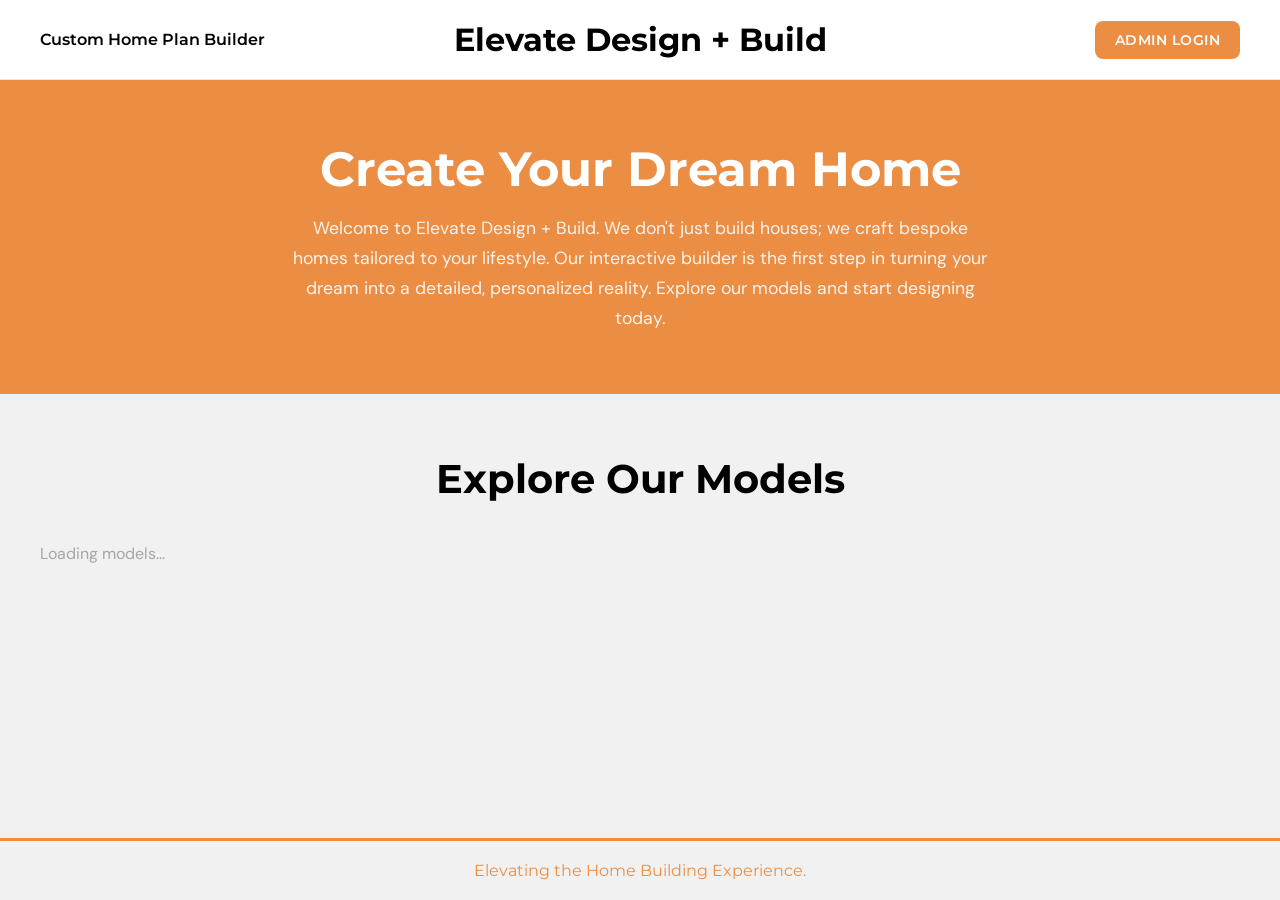
==== admin.html @ 003a85fd "Separated client UI, added canvas snapshots, and built PDF generator." ====
<!DOCTYPE html>
<html lang="en">
<head>
    <meta charset="UTF-8">
    <meta name="viewport" content="width=device-width, initial-scale=1.0, maximum-scale=1.0, user-scalable=no">
    <title>Custom Home Plan Builder | Elevate Design + Build</title>
    
    <link rel="preconnect" href="https://fonts.googleapis.com">
    <link rel="preconnect" href="https://fonts.gstatic.com" crossorigin>
    <link href="https://fonts.googleapis.com/css2?family=DM+Sans:opsz@9..40&family=Montserrat:wght@600;700&display=swap" rel="stylesheet">
    
    <link rel="stylesheet" href="https://fonts.googleapis.com/css2?family=Material+Symbols+Outlined:opsz,wght,FILL,GRAD@24,400,0,0" />
    
    <link rel="stylesheet" href="https://cdnjs.cloudflare.com/ajax/libs/cropperjs/1.6.1/cropper.min.css" />
    
    <link rel="stylesheet" href="style.css">

    <script src="https://cdnjs.cloudflare.com/ajax/libs/jspdf/2.5.1/jspdf.umd.min.js"></script>
    <script src="https://cdnjs.cloudflare.com/ajax/libs/fabric.js/5.3.1/fabric.min.js"></script>
    <script src="https://cdn.jsdelivr.net/npm/interactjs/dist/interact.min.js"></script>
    
    <script src="https://cdnjs.cloudflare.com/ajax/libs/Sortable/1.15.2/Sortable.min.js"></script>
    <script src="https://cdnjs.cloudflare.com/ajax/libs/cropperjs/1.6.1/cropper.min.js"></script>
    
    <script src="https://cdn.jsdelivr.net/npm/@supabase/supabase-js@2"></script>

</head>
<body>

    <header class="app-header">
        <div class="header-left"><a href="#" id="headerTitleLink">Custom Home Plan Builder</a></div>
        <div class="header-brand"><a href="#" id="logoLink"><h1>Elevate Design + Build</h1></a></div>
        <div class="header-right"><button type="button" id="adminLoginBtn">Admin Login</button></div>
    </header>

    <main id="app">
        <div id="landingPage">
            <section class="landing-intro">
                <h2>Create Your Dream Home</h2>
                <p>Welcome to Elevate Design + Build. We don't just build houses; we craft bespoke homes tailored to your lifestyle. Our interactive builder is the first step in turning your dream into a detailed, personalized reality. Explore our models and start designing today.</p>
            </section>
            <section class="models-section">
                <h3>Explore Our Models</h3>
                <div id="modelHomeGrid" class="model-home-grid">
                    <p>Loading models...</p>
                </div>
            </section>
        </div>

        <div id="customizerPage" class="page-container hidden">
            <div class="main-view">
                <div class="controls-column">
                    <nav id="customizerFloorTabs" class="floor-tabs"></nav>
                    <div id="customizerOptionSets" class="option-set-container"></div>
                    <div class="customizer-actions">
                        <button type="button" id="exportPlanBtn">Export as PNG</button>
                        <button type="button" id="exportPdfBtn" class="btn-secondary">Export as PDF</button>
                    </div>
                </div>
                <div class="canvas-column">
                    <div class="canvas-controls">
                        <div class="zoom-controls">
                            <span>Zoom:</span> <button type="button" id="zoomInBtn" title="Zoom In">+</button> <button type="button" id="zoomOutBtn" title="Zoom Out">-</button> <button type="button" id="zoomResetBtn" class="btn-secondary" title="Reset View">Reset</button>
                        </div>
                    </div>
                    
                    <div id="markup-bar">
                        <button type="button" id="undoBtn" title="Undo (Ctrl+Z)" disabled>
                            <span class="material-symbols-outlined">undo</span>
                        </button>
                        <button type="button" id="redoBtn" title="Redo (Ctrl+Y)" disabled>
                            <span class="material-symbols-outlined">redo</span>
                        </button>
                        
                        <div class="separator"></div>

                        <button type="button" data-tool="select" title="Select (Drag to Box Select)" class="active">
                            <span class="material-symbols-outlined">near_me</span>
                        </button>
                        <button type="button" data-tool="pan" title="Pan Tool (Drag to Move View)">
                            <span class="material-symbols-outlined">hand_gesture</span>
                        </button>
                        
                        <div class="separator"></div>

                        <button type="button" data-tool="line" title="Draw Line">
                            <span class="material-symbols-outlined">remove</span>
                        </button>
                        <button type="button" data-tool="freeform" title="Freeform Draw">
                            <span class="material-symbols-outlined">draw</span>
                        </button>
                        <button type="button" data-tool="text" title="Add Text">
                            <span class="material-symbols-outlined">title</span>
                        </button>
                        
                        <div class="separator"></div>

                        <div class="tool-property">
                            <input type="color" id="markupColor" title="Select Color" value="#ff0000">
                        </div>
                        <div class="tool-property stroke-control">
                            <span class="material-symbols-outlined small-icon">line_weight</span>
                            <input type="range" id="markupThickness" min="1" max="20" value="3" title="Line Thickness">
                        </div>
                        
                        <div class="separator"></div>

                        <button type="button" id="deleteMarkupBtn" title="Delete Selected">
                            <span class="material-symbols-outlined">delete</span>
                        </button>
                    </div>

                    <div class="canvas-wrapper">
                        <div id="customizerCanvasContainer" class="canvas-container">
                            <canvas id="markupCanvas"></canvas>
                        </div>
                    </div>
                </div>
            </div>
        </div>
        
        <div id="adminDashboard" class="page-container hidden">
            <div class="admin-header">
                <h2>Admin Dashboard</h2>
                <div><button type="button" id="createModelHomeBtn">Create New Model</button></div>
            </div>
            <div id="adminModelHomeGrid" class="model-home-grid"></div>
        </div>

        <div id="adminModelManagementPage" class="page-container hidden">
            <div class="admin-header">
                <h2 id="manageModelHeader"></h2>
                <div><button type="button" id="backToAdminDashboardBtn" class="btn-secondary">&larr; Back to Dashboard</button></div>
            </div>
            <div class="management-content-wrapper">
                <img id="manageModelImage" src="" alt="Model cover image" />
                <div class="management-actions-wrapper">
                    <div class="management-main-actions">
                        <button type="button" id="manageEditDetailsBtn" class="btn-secondary">Edit Details</button>
                        <button type="button" id="manageFloorsBtn">Manage Floors & Options</button>
                    </div>
                    <div class="management-danger-zone">
                        <button type="button" id="manageDeleteBtn" class="btn-danger-outline">Delete This Model</button>
                    </div>
                </div>
            </div>
        </div>

        <div id="adminEditor" class="page-container hidden">
            <div class="main-view">
                <div class="controls-column">
                    <div id="editorHeader" class="admin-header">
                        <h2>Editing: <span class="model-name"></span></h2>
                        <div><button type="button" id="editorBackToManageBtn" class="btn-secondary">&larr; Back</button></div>
                    </div>
                    <div class="admin-tab-controls">
                        <nav id="adminFloorTabs" class="floor-tabs"></nav>
                        <button type="button" id="createFloorBtn" title="Add New Floor" aria-label="Add New Floor">+</button>
                    </div>
                    <div id="adminFloorManagement" class="admin-floor-management"></div>
                    <div id="adminOptionSetsContainer"></div>
                    <button type="button" id="createOptionSetBtn" style="margin-top: 20px;">Create New Option Set</button>
                    <div id="position-editor-controls" class="hidden"></div>
                </div>
                <div class="canvas-column">
                    <div class="canvas-controls">
                        <div class="zoom-controls">
                            <span>Zoom:</span> <button type="button" id="adminZoomInBtn">+</button> <button type="button" id="adminZoomOutBtn">-</button> <button type="button" id="adminZoomResetBtn" class="btn-secondary">Reset</button>
                        </div>
                    </div>
                    <div class="canvas-wrapper"><div id="adminCanvasContainer" class="canvas-container"></div></div>
                </div>
            </div>
        </div>
    </main>

    <footer class="app-footer">Elevating the Home Building Experience.</footer>

    <div id="modal" class="modal-overlay hidden">
        <div class="modal-content">
            <h3 id="modalTitle"></h3>
            <form id="modalForm" onsubmit="return false;"></form>
            <div class="modal-actions">
                <button type="button" id="modalCancel" class="btn-secondary">Cancel</button>
                <button type="button" id="modalSave">Save</button>
            </div>
        </div>
    </div>

    <div id="globalLoader" class="loading-overlay hidden">
        <div class="spinner"></div>
    </div>

    <script src="js/main.js?v=2" type="module" defer></script>
</body>
</html>
---- style.css ----
:root {
    --primary-color: #ec8d44;
    --secondary-color: #6c757d;
    --danger-color: #343a40;
    --danger-text-color: #dc3545;
    --headings-dark: #000000;
    --text-secondary: #A6A6A6;
    --bg-main: #ffffff;
    --bg-page: #F1F1F1;
    --border-color: #e5e5e5;
    --font-heading: 'Montserrat', sans-serif;
    --font-body: 'DM Sans', sans-serif;
}
* { box-sizing: border-box; margin: 0; padding: 0; }
html, body { height: 100%; }
body {
    font-family: var(--font-body); background-color: var(--bg-page); color: var(--text-secondary);
    display: flex; flex-direction: column;
}
main { flex: 1 0 auto; }
footer { flex-shrink: 0; }
h1, h2, h3, h4 { font-family: var(--font-heading); color: var(--headings-dark); }
button, .button {
    font-family: var(--font-heading); background-color: var(--primary-color); color: var(--bg-main);
    border: none; padding: 12px 24px; border-radius: 8px; cursor: pointer;
    text-transform: uppercase; font-weight: 600; letter-spacing: 0.5px;
    transition: background-color 0.2s ease, transform 0.2s ease;
    text-decoration: none; display: inline-block;
}
button:hover, .button:hover { background-color: #d47d3c; transform: translateY(-2px); }
button:disabled { background-color: #ccc; cursor: not-allowed; transform: none; }
img { max-width: 100%; height: auto; display: block; }
.hidden { display: none !important; }
.btn-secondary { background-color: var(--secondary-color); }
.btn-secondary:hover { background-color: #5a6268; }
.btn-danger { background-color: var(--danger-color); }
.btn-danger:hover { background-color: #23272b; }
.btn-danger-outline {
    background-color: var(--bg-main); color: var(--danger-text-color);
    border: 1px solid var(--border-color);
}
.btn-danger-outline:hover { background-color: var(--danger-text-color); color: var(--bg-main); }
.app-header {
    display: flex; justify-content: space-between; align-items: center; padding: 20px 40px;
    background-color: var(--bg-main); border-bottom: 1px solid var(--border-color);
}
.header-brand a, .header-left a { text-decoration: none; color: inherit; }
.header-brand h1 { font-size: 2rem; margin: 0; color: var(--headings-dark); }
.header-left, .header-right { flex: 1; }
.header-left { font-family: var(--font-heading); color: var(--headings-dark); font-weight: 600; }
.header-right { text-align: right; }
#adminLoginBtn { padding: 10px 20px; font-size: 0.9rem; }
.app-footer {
    text-align: center; padding: 20px; color: var(--primary-color); font-family: var(--font-heading);
    margin-top: 40px;
    border-top: 3px solid var(--primary-color);
}
.modal-overlay {
    position: fixed; top: 0; left: 0; width: 100%; height: 100%;
    background: rgba(0,0,0,0.6); z-index: 100;
    display: flex; align-items: center; justify-content: center;
}
.modal-content {
    background: white; padding: 30px; border-radius: 8px;
    width: 90%; max-width: 500px; box-shadow: 0 5px 15px rgba(0,0,0,0.3);
    max-height: 90vh;
    overflow-y: auto;
}
.modal-content.gallery-modal {
    max-width: 800px;
}
.modal-content h3 { margin-top: 0; margin-bottom: 20px; }
.modal-form-group { margin-bottom: 15px; }
.modal-form-group label { display: block; margin-bottom: 5px; color: #333; font-weight: bold; }
.modal-form-group input, .modal-form-group textarea {
    width: 100%; padding: 10px; border: 1px solid var(--border-color); border-radius: 4px; font-size: 1rem;
}
.modal-actions { margin-top: 25px; text-align: right; }
.modal-actions button { margin-left: 10px; }
.gallery-modal .modal-actions {
    justify-content: center;
    text-align: center;
}
.modal-danger-zone {
    margin-top: 30px;
    padding-top: 20px;
    border-top: 1px solid var(--border-color);
}
#landingPage { padding: 0; }
.landing-intro {
    background-color: var(--primary-color); color: var(--bg-main);
    padding: 60px 40px; text-align: center;
}
.landing-intro h2 { font-size: 3rem; margin-bottom: 1rem; color: var(--bg-main); }
.landing-intro p { line-height: 1.7; max-width: 700px; margin: 0 auto; font-size: 1.1rem; opacity: 0.9; }
.models-section { padding: 60px 40px; }
.models-section h3 { text-align: center; font-size: 2.5rem; margin-bottom: 40px; }
.model-home-grid {
    display: grid; grid-template-columns: repeat(auto-fit, minmax(350px, 1fr));
    gap: 30px; max-width: 1400px; margin: 0 auto;
}
.model-home-card {
    background-color: var(--bg-main); border-radius: 8px; text-decoration: none;
    color: var(--headings-dark); cursor: pointer; overflow: hidden;
    transition: transform 0.2s ease, box-shadow 0.2s ease;
    display: flex; flex-direction: column; border: 1px solid var(--border-color);
}
.model-home-card:hover { transform: translateY(-5px); box-shadow: 0 10px 20px rgba(0,0,0,0.1); }
.model-home-card-image { width: 100%; height: 250px; object-fit: cover; background-color: #eee; }
.model-home-card-name { font-family: var(--font-heading); font-size: 1.5rem; padding: 20px; margin-top: auto; }
.page-container { padding: 40px; }
.main-view {
    display: flex; background-color: var(--bg-main); border: 1px solid var(--border-color);
    border-radius: 8px; overflow: hidden; flex-direction: column;
}
@media (min-width: 992px) { 
    .main-view { 
        flex-direction: row; 
        height: 85vh; 
    } 
}
.controls-column, .canvas-column { width: 100%; }
@media (min-width: 992px) { 
    .controls-column, .canvas-column { 
        width: 50%;
        height: 100%; 
    } 
}
.controls-column { 
    padding: 30px; 
    background-color: #fafafa;
    overflow-y: auto; 
}
.canvas-column { 
    padding: 30px; 
    display: flex; 
    flex-direction: column; 
    position: relative; 
}
/* CANVAS CONTAINER WRAPPER */
.canvas-wrapper { 
    width: 100%; 
    overflow: hidden; 
    flex-grow: 1; 
    display: flex; 
    align-items: center; 
    justify-content: center;
    background-color: #e0e0e0; 
    min-height: 0; 
}
.canvas-container {
    position: relative;
    box-shadow: 0 5px 15px rgba(0,0,0,0.1);
    background-color: white; 
    touch-action: none; /* Fix mobile scrolling */
}
.canvas-wrapper canvas {
    max-width: 100%;
    height: auto;
}

/* --- ADMIN CANVAS OVERLAYS (DOM/Interact) --- */
#adminCanvasContainer {
    position: relative; display: flex; align-items: center; justify-content: center; flex-shrink: 0;
    transform-origin: 0 0; /* For the infinite pan logic */
}
#adminCanvasContainer .base-plan { width: 100%; height: 100%; object-fit: contain; }
#adminCanvasContainer .option-overlay {
    position: absolute; z-index: 2; border: 1px solid rgba(236, 141, 68, 0);
    transition: border-color 0.2s ease; box-sizing: border-box;
}
#adminCanvasContainer .option-overlay img { width: 100%; height: 100%; display: block; pointer-events: none; }
#adminCanvasContainer .option-overlay.is-editing { border-color: rgba(236, 141, 68, 0.9); z-index: 3; }
.interact-overlay > div { 
    transform: scale(calc(1 / var(--admin-zoom, 1)));
    width: 10px; height: 10px; background: #fff; border: 1px solid #333;
    box-sizing: border-box; border-radius: 1px;
}
#position-editor-controls {
    padding: 15px; background: #fff8f2; border: 1px solid var(--primary-color);
    border-radius: 8px; margin-top: 20px; text-align: center;
}
#position-editor-controls p { margin-bottom: 10px; color: #333; }
.interact-overlay { pointer-events: none; }
.interact-overlay.is-editing { pointer-events: auto; }

/* ... [REST OF CSS] ... */
.canvas-controls {
    position: absolute; top: 15px; right: 15px; z-index: 10;
    background: rgba(240,240,240,0.9); border-radius: 8px;
    display: flex; gap: 10px; align-items: center; padding: 10px;
}
.zoom-controls { display: flex; gap: 10px; align-items: center;}
.canvas-controls button { font-size: 1rem; padding: 5px 10px; }
#markup-bar {
    position: absolute; bottom: 20px; left: 50%; transform: translateX(-50%); z-index: 20;
    background: #ffffff; border-radius: 50px; padding: 8px 15px;
    display: flex; align-items: center; gap: 8px; 
    box-shadow: 0 4px 20px rgba(0,0,0,0.15);
    border: 1px solid rgba(0,0,0,0.05);
}
#markup-bar button {
    padding: 0; width: 44px; height: 44px; border-radius: 50%;
    display: flex; align-items: center; justify-content: center;
    background-color: transparent; color: #555; border: none;
    transition: all 0.2s ease;
    font-size: 1rem; 
}
#markup-bar button:hover { background-color: #f5f5f5; color: #333; transform: translateY(-2px); }
#markup-bar button.active {
    background-color: var(--primary-color); color: white; 
    box-shadow: 0 2px 8px rgba(236, 141, 68, 0.4);
    border-color: transparent;
}
#markup-bar button:disabled { color: #ddd; cursor: default; transform: none; }
#markup-bar button:disabled:hover { background-color: transparent; }
#markup-bar .separator { width: 1px; height: 24px; background-color: #ddd; margin: 0 5px; }
.tool-property { display: flex; align-items: center; gap: 8px; }
#markup-bar input[type="color"] {
    width: 32px; height: 32px; padding: 0; border: none;
    border-radius: 50%; cursor: pointer; background: none;
    overflow: hidden;
}
#markup-bar input[type="color"]::-webkit-color-swatch-wrapper { padding: 0; }
#markup-bar input[type="color"]::-webkit-color-swatch { border: 2px solid #ddd; border-radius: 50%; }
#markup-bar .stroke-control { display: flex; align-items: center; gap: 5px; color: #555; }
#markup-bar .small-icon { font-size: 18px; }
#markupThickness { width: 60px; accent-color: var(--primary-color); }
#deleteMarkupBtn { color: var(--danger-text-color) !important; background-color: transparent !important; border: none !important; }
#deleteMarkupBtn:hover { background-color: #ffeaea !important; transform: translateY(-2px) !important; }
#deleteMarkupBtn:disabled { color: #ccc !important; background-color: transparent !important; cursor: default; transform: none; }
.floor-tabs { display: flex; border-bottom: 2px solid var(--border-color); margin-bottom: 20px; gap: 10px; }
.floor-tab {
    padding: 10px 20px; cursor: pointer; border: none; background: none; font-family: var(--font-heading);
    font-size: 1rem; color: var(--text-secondary); border-bottom: 3px solid transparent; position: relative; top: 2px;
}
.floor-tab.active { color: var(--primary-color); border-bottom-color: var(--primary-color); }
.option-set-group { border: 1px solid var(--border-color); border-radius: 8px; margin-bottom: 15px; overflow: hidden; }
.option-set-header { padding: 15px; cursor: pointer; background-color: var(--bg-main); font-family: var(--font-heading); font-size: 1.1rem; color: var(--headings-dark); display: flex; justify-content: space-between; align-items: center; }
.option-set-header::after { content: '▼'; font-size: 0.8rem; transition: transform 0.2s ease; }
.option-set-header-actions { display: flex; gap: 10px; }
.option-set-group.open .option-set-header::after { transform: rotate(180deg); }
#customizerPage .option-thumbnails,
#adminEditor .option-thumbnails {
    display: grid;
    grid-template-columns: repeat(3, 1fr);
    gap: 15px;
    padding: 15px;
    background-color: #fdfdfd;
}
.option-thumbnail-item { border: 2px solid var(--border-color); border-radius: 6px; cursor: pointer; transition: border-color 0.2s ease; position: relative; overflow: hidden; aspect-ratio: 4/3; }
.option-thumbnail-item:hover { border-color: var(--primary-color); }
.option-thumbnail-item.selected { border-color: var(--primary-color); box-shadow: 0 0 0 2px var(--primary-color); }
.thumbnail-name { position: absolute; bottom: 0; left: 0; right: 0; background: rgba(0,0,0,0.6); color: white; font-size: 0.8rem; padding: 5px; text-align: center; }
.gallery-indicator {
    position: absolute;
    top: 8px;
    right: 8px;
    background-color: rgba(255, 255, 255, 0.9);
    color: #333;
    border-radius: 50%;
    width: 28px;
    height: 28px;
    display: flex;
    align-items: center;
    justify-content: center;
    font-size: 18px;
    box-shadow: 0 1px 3px rgba(0,0,0,0.2);
    cursor: pointer;
}
.customizer-actions {
    margin-top: 30px; border-top: 1px solid var(--border-color); padding-top: 30px; text-align: right;
    display: flex; justify-content: flex-end; gap: 10px;
}
.gallery-viewer {
    position: relative;
    user-select: none;
}
.gallery-viewer-image {
    width: 100%;
    height: auto;
    max-height: 70vh;
    object-fit: contain;
    border-radius: 4px;
    background-color: #f0f0f0;
}
.gallery-viewer-nav {
    position: absolute;
    top: 50%;
    transform: translateY(-50%);
    width: 40px;
    height: 40px;
    background: rgba(0,0,0,0.4);
    color: white;
    border: none;
    border-radius: 50%;
    font-size: 1.2rem;
    font-weight: bold;
    cursor: pointer;
    display: flex;
    align-items: center;
    justify-content: center;
    transition: background-color 0.2s ease;
}
.gallery-viewer-nav:hover {
    background: rgba(0,0,0,0.7);
}
.gallery-viewer-prev {
    left: 10px;
}
.gallery-viewer-next {
    right: 10px;
}
.gallery-viewer-counter {
    text-align: center;
    margin-top: 10px;
    font-family: var(--font-body);
    color: #666;
}
.sortable-list {
    list-style: none;
    padding: 0;
    border: 1px solid var(--border-color);
    border-radius: 4px;
}
.sortable-list li {
    padding: 12px;
    border-bottom: 1px solid var(--border-color);
    cursor: move;
    background-color: #fff;
}
.sortable-list li:last-child {
    border-bottom: none;
}

#adminDashboard, #adminModelManagementPage { max-width: 1400px; margin: 0 auto; }
#adminDashboard, #adminModelManagementPage, #adminEditor .main-view {
    background-color: var(--bg-main); padding: 30px; border-radius: 8px;
}
.admin-header { display: flex; justify-content: space-between; align-items: center; border-bottom: 1px solid var(--border-color); padding-bottom: 15px; margin-bottom: 20px; }
.admin-header h2 .model-name { color: var(--primary-color); }
.management-content-wrapper { display: flex; gap: 30px; margin-top: 20px; }
#manageModelImage { width: 300px; height: auto; object-fit: cover; border-radius: 8px; border: 1px solid var(--border-color); align-self: flex-start;}
.management-actions-wrapper { flex: 1; display: flex; flex-direction: column; justify-content: space-between; }
.management-main-actions button { margin-right: 10px; margin-bottom: 10px; }
.management-danger-zone { margin-top: 30px; padding-top: 20px; border-top: 1px solid var(--border-color); text-align: left; }
.admin-tab-controls { display: flex; align-items: center; border-bottom: 2px solid var(--border-color); margin-bottom: 20px; }
#adminFloorTabs { flex-grow: 1; margin-bottom: 0; border-bottom: none; }
#createFloorBtn {
    width: 40px; height: 40px; border-radius: 50%; font-size: 1.5rem;
    padding: 0; margin-left: 15px; flex-shrink: 0; position: relative; bottom: -2px;
    border-style: solid; border-width: 2px; border-color: var(--border-color); background: none; color: var(--text-secondary);
}
#createFloorBtn:hover { border-color: var(--primary-color); color: var(--primary-color); background: #fff8f2; transform: none; }
.admin-floor-management { margin-bottom: 20px; padding: 15px; background: #f9f9f9; border-radius: 8px; }
.admin-floor-management h4 { margin-bottom: 15px; }
.option-add-btn {
    background: none; border: 2px dashed var(--border-color); color: var(--text-secondary);
    font-size: 1rem; cursor: pointer; transition: all 0.2s ease;
    display: flex; align-items: center; justify-content: center;
    padding: 10px; text-align: center; border-radius: 6px; min-height: 80px;
}
.option-add-btn:hover { border-color: var(--primary-color); color: var(--primary-color); background: #fff8f2; }
.admin-thumbnail-wrapper { position: relative; text-align: center; }
.admin-thumbnail-name { font-size: 0.8rem; margin-top: 5px; color: #333; height: 3em; overflow: hidden; }
.admin-thumbnail-actions { margin-top: 8px; display: flex; flex-direction: column; gap: 5px; }
.admin-thumbnail-actions button { padding: 8px 6px; font-size: 0.7rem; width: 100%; }
#position-editor-controls {
    padding: 15px; background: #fff8f2; border: 1px solid var(--primary-color);
    border-radius: 8px; margin-top: 20px; text-align: center;
}
#position-editor-controls p { margin-bottom: 10px; color: #333; }
.interact-overlay { 
    pointer-events: none; 
}
.interact-overlay.is-editing {
    pointer-events: auto;
}
.option-set-header {
    cursor: move;
}
.admin-thumbnail-wrapper {
    cursor: move;
}
.sortable-ghost {
    opacity: 0.4;
    background: #fff8f2;
}
.cropper-container {
    width: 100%;
    height: 400px;
    margin-bottom: 15px;
}
#cropperImage {
    max-width: 100%;
}
.modal-gallery-grid {
    display: grid;
    grid-template-columns: repeat(auto-fill, minmax(100px, 1fr));
    gap: 10px;
    margin-bottom: 10px;
}
.modal-gallery-item {
    position: relative;
    border: 1px solid var(--border-color);
    border-radius: 4px;
    overflow: hidden;
    background: #fff;
    padding: 5px;
}
.modal-gallery-item img {
    width: 100%;
    height: 80px;
    object-fit: cover;
    margin-bottom: 5px;
}
.gallery-delete-btn {
    position: absolute;
    top: 2px;
    right: 2px;
    background: rgba(220, 53, 69, 0.8);
    color: white;
    border: none;
    border-radius: 50%;
    width: 24px;
    height: 24px;
    font-size: 1rem;
    line-height: 24px;
    text-align: center;
    padding: 0;
    cursor: pointer;
}
.gallery-delete-btn:hover {
    background: rgba(220, 53, 69, 1);
}
.controls-column::-webkit-scrollbar {
  width: 8px;
}
.controls-column::-webkit-scrollbar-track {
  background: #f1f1f1;
}
.controls-column::-webkit-scrollbar-thumb {
  background: #ccc;
  border-radius: 4px;
}
.controls-column::-webkit-scrollbar-thumb:hover {
  background: #aaa;
}

/* --- LOADING SPINNER --- */
.loading-overlay {
    position: fixed; top: 0; left: 0; width: 100%; height: 100%;
    background: rgba(255, 255, 255, 0.8);
    display: flex; align-items: center; justify-content: center;
    z-index: 9999;
}
.spinner {
    border: 5px solid #f3f3f3;
    border-top: 5px solid var(--primary-color);
    border-radius: 50%;
    width: 50px;
    height: 50px;
    animation: spin 1s linear infinite;
}
@keyframes spin {
    0% { transform: rotate(0deg); }
    100% { transform: rotate(360deg); }
}

/* Highlight Selected Elevation in Admin */
.admin-thumbnail-wrapper .option-thumbnail-item.selected {
    border-color: var(--primary-color);
    box-shadow: 0 0 0 3px rgba(236, 141, 68, 0.4);
}

/* --- NEW: Admin Gallery Package Styles --- */
.package-section {
    border: 1px solid var(--border-color);
    border-radius: 8px;
    margin-bottom: 20px;
    background-color: #f9f9f9;
    overflow: hidden;
}
.package-header {
    padding: 10px 15px;
    background-color: #eee;
    border-bottom: 1px solid var(--border-color);
    display: flex;
    justify-content: space-between;
    align-items: center;
}
.package-title {
    font-weight: bold;
    color: var(--headings-dark);
}
.package-drop-zone {
    padding: 15px;
    min-height: 100px;
    display: flex;
    flex-wrap: wrap;
    gap: 10px;
}
.package-drop-zone.sortable-ghost {
    background-color: #e9ecef;
}
/* Style adjustments for items inside packages */
.package-drop-zone .modal-gallery-item {
    width: 150px;
    display: flex;
    flex-direction: column;
    cursor: grab;
}
.package-drop-zone .modal-gallery-item input {
    font-size: 0.8rem;
    padding: 5px;
    margin-top: 5px;
    width: 100%;
}
.modal-content.gallery-manager-modal {
    max-width: 900px; /* Wider for drag and drop */
}

/* --- FIX: Orange indicator for selected gallery items --- */
.gallery-indicator.has-selection {
    background-color: var(--primary-color);
    color: white;
    border: 2px solid white;
}

/* --- ADMIN PACKAGE UPLOAD BTN --- */
.package-upload-btn-label {
    background-color: var(--primary-color);
    color: white;
    padding: 5px 10px;
    font-size: 0.8rem;
    border-radius: 4px;
    cursor: pointer;
    margin-right: 5px;
    display: inline-block;
    font-family: var(--font-heading);
}
.package-upload-btn-label:hover {
    background-color: #d47d3c;
}


/* Admin Dependency Checklist */
.dependency-list-container {
    border: 1px solid var(--border-color);
    border-radius: 4px;
    max-height: 150px;
    overflow-y: auto;
    padding: 10px;
    background: #fafafa;
    margin-bottom: 15px;
}
.dependency-item {
    display: flex;
    align-items: center;
    padding: 5px 0;
    font-size: 0.9rem;
}
.dependency-item input {
    margin-right: 10px;
    width: auto !important; /* Override generic input width */
}
.dependency-item label {
    margin-bottom: 0 !important;
    font-weight: normal !important;
    cursor: pointer;
}

/* --- Conflict / Alert Modal Styling --- */
.modal-alert-icon {
    font-size: 3rem;
    color: var(--primary-color);
    display: block;
    margin: 0 auto 15px auto;
    text-align: center;
}

.modal-alert-text {
    text-align: center;
    font-size: 1.1rem;
    margin-bottom: 20px;
    line-height: 1.6;
    color: var(--headings-dark);
}

.modal-alert-actions {
    display: flex;
    justify-content: center;
    gap: 15px;
    margin-top: 20px;
}

/* Ensure the standard modal content can handle text-only modes */
.modal-content p {
    line-height: 1.6;
    color: #555;
}

/* Fix for dependency lists inside modals */
.dependency-list-container {
    border: 1px solid var(--border-color);
    border-radius: 4px;
    max-height: 150px;
    overflow-y: auto;
    padding: 10px;
    background: #fafafa;
    margin-bottom: 15px;
}

.dependency-item {
    display: flex;
    align-items: center;
    padding: 5px 0;
    font-size: 0.9rem;
}

.dependency-item input {
    margin-right: 10px;
    width: auto !important; /* Override the 100% width on generic inputs */
}

.dependency-item label {
    margin-bottom: 0 !important;
    font-weight: normal !important;
    cursor: pointer;
    flex: 1;
}

/* Scrollbar refinement for the dependency list */
.dependency-list-container::-webkit-scrollbar {
    width: 6px;
}
.dependency-list-container::-webkit-scrollbar-track {
    background: #f1f1f1;
}
.dependency-list-container::-webkit-scrollbar-thumb {
    background: #ccc;
    border-radius: 3px;
}

/* Disclaimer Text in Gallery/UI */
.ui-disclaimer {
    font-size: 0.75rem;
    color: #888;
    font-style: italic;
    text-align: center;
    padding: 10px;
    border-top: 1px solid #eee;
    margin-top: 10px;
}

/* Brochure / Option Code Styling in Admin */
.option-code-badge {
    background: #eee;
    padding: 2px 6px;
    border-radius: 4px;
    font-size: 0.7rem;
    color: #555;
    margin-left: 5px;
}
/* --- NEW GALLERY VIEWER STYLES --- */
.gallery-viewer {
    position: relative;
    user-select: none;
    display: flex;
    justify-content: center;
    background-color: #f9f9f9;
    border-radius: 4px;
    overflow: hidden;
}

.gallery-viewer-image {
    width: 100%;
    height: auto;
    max-height: 60vh;
    object-fit: contain;
    z-index: 1; /* Behind arrows */
}

/* Click Zones */
.gallery-nav-zone {
    position: absolute;
    top: 0;
    bottom: 0;
    width: 50%;
    z-index: 10;
    display: flex;
    align-items: center;
    opacity: 0; /* Hidden until hover */
    transition: opacity 0.2s ease;
}

.gallery-nav-zone:hover {
    opacity: 1;
}

.gallery-nav-zone.left {
    left: 0;
    cursor: w-resize; /* Left arrow cursor hint */
    justify-content: flex-start;
    padding-left: 10px;
    background: linear-gradient(to right, rgba(0,0,0,0.3), transparent);
}

.gallery-nav-zone.right {
    right: 0;
    cursor: e-resize; /* Right arrow cursor hint */
    justify-content: flex-end;
    padding-right: 10px;
    background: linear-gradient(to left, rgba(0,0,0,0.3), transparent);
}

/* Static Arrows inside zones */
.gallery-arrow {
    color: white;
    font-size: 3rem;
    font-weight: bold;
    text-shadow: 0 2px 4px rgba(0,0,0,0.5);
    pointer-events: none; /* Let clicks pass through to the zone div */
}

/* Fix: Indicator only glows orange when Option AND Package are selected */
.gallery-indicator {
    background-color: rgba(255, 255, 255, 0.9);
    color: #333;
    border: 1px solid #ccc;
}
.gallery-indicator.has-selection {
    background-color: var(--primary-color);
    color: white;
    border: 2px solid white;
    box-shadow: 0 2px 5px rgba(236, 141, 68, 0.5);
}

/* --- TOUCH SCREEN / TABLET OPTIMIZATIONS --- */
@media (hover: none) and (pointer: coarse) {
    /* 1. Larger Tap Targets for Fingers */
    button, .button, .floor-tab, .option-set-header {
        min-height: 48px; 
        padding: 12px 24px; 
    }

    /* 2. Gallery Nav: Always visible (No Hover on iPad) */
    .gallery-nav-zone {
        opacity: 1 !important; 
        background: none; /* Clear view of image */
    }
    
    /* 3. Add background to arrows so they are visible without gradient */
    .gallery-arrow {
        background: rgba(0,0,0,0.4);
        border-radius: 50%;
        width: 40px;
        height: 40px;
        display: flex;
        align-items: center;
        justify-content: center;
        font-size: 2rem;
        padding-bottom: 4px; /* Optical adjustment */
    }

    /* 4. Fix Checkboxes in Modal Lists */
    .dependency-item {
        padding: 12px 0; /* More spacing */
    }
    .dependency-item input {
        transform: scale(1.3); /* Bigger checkboxes */
        margin-right: 15px;
    }

    /* 5. Smooth Scrolling for Sidebar */
    .controls-column {
        -webkit-overflow-scrolling: touch; 
    }
    
    /* 6. Stop Pull-to-Refresh on Canvas Area */
    .canvas-column, .canvas-container {
        overscroll-behavior: none;
        touch-action: none;
    }
}
/* --- WIZARD UI STYLES --- */
.wizard-progress-bar {
    display: flex;
    justify-content: center;
    gap: 10px;
    padding: 20px;
    background-color: var(--bg-main);
    border-bottom: 1px solid var(--border-color);
    margin-bottom: 20px;
    border-radius: 8px;
}

.wizard-step {
    padding: 10px 20px;
    border-radius: 50px;
    background-color: #f0f0f0;
    color: #888;
    font-family: var(--font-heading);
    font-size: 0.9rem;
    font-weight: 600;
    text-align: center;
    flex: 1;
    max-width: 200px;
    transition: all 0.3s ease;
}

.wizard-step.active {
    background-color: var(--primary-color);
    color: white;
    box-shadow: 0 4px 10px rgba(236, 141, 68, 0.3);
}

.wizard-step.completed {
    background-color: #d4edda;
    color: #155724;
    border: 1px solid #c3e6cb;
}

.wizard-navigation {
    display: flex;
    justify-content: space-between;
    padding: 20px 0;
    margin-top: 10px;
}

#wizardSidebar {
    display: flex;
    flex-direction: column;
}

#sidebarDefaultMessage {
    text-align: center;
    padding: 40px 20px;
    color: #666;
    background: #fdfdfd;
    border: 2px dashed #ddd;
    border-radius: 8px;
    margin: 20px;
}

#sidebarDefaultMessage h3 {
    margin-bottom: 10px;
    color: var(--headings-dark);
}

.review-header {
    text-align: center;
    margin-bottom: 30px;
}

.review-content {
    background: var(--bg-main);
    border: 1px solid var(--border-color);
    border-radius: 8px;
    padding: 30px;
    min-height: 400px;
}
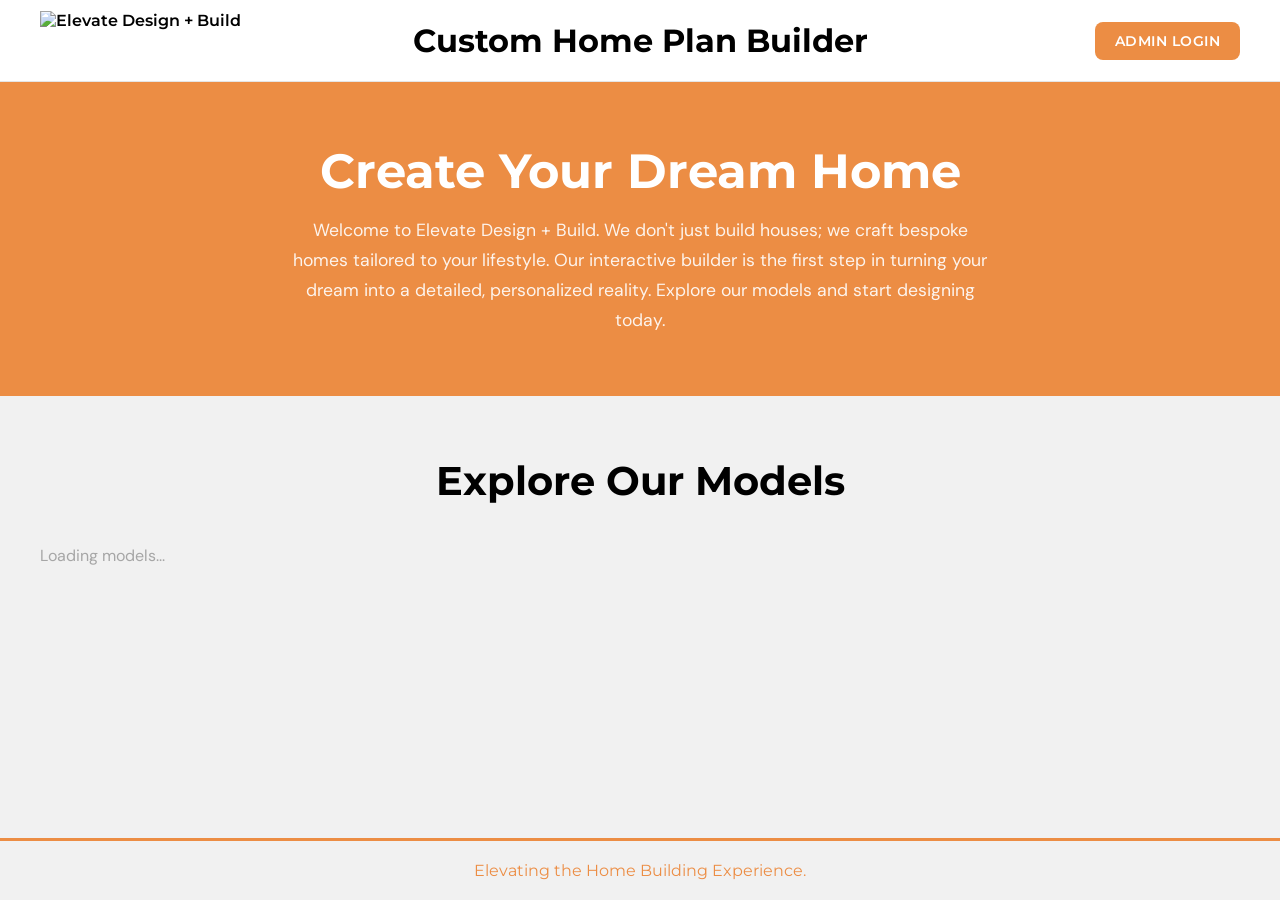
==== commit 8631ca56: "logo in header update" ====
--- a/admin.html
+++ b/admin.html
@@ -28,9 +28,21 @@
 <body>
 
     <header class="app-header">
-        <div class="header-left"><a href="#" id="headerTitleLink">Custom Home Plan Builder</a></div>
-        <div class="header-brand"><a href="#" id="logoLink"><h1>Elevate Design + Build</h1></a></div>
-        <div class="header-right"><button type="button" id="adminLoginBtn">Admin Login</button></div>
+        <div class="header-left">
+            <a href="#" id="logoLink">
+                <img src="https://uaaravrwirbwwthpkvwu.supabase.co/storage/v1/object/public/plans/Untitled%20design%20(77).png" alt="Elevate Design + Build" style="height: 60px; margin-top: 1px; object-fit: contain;">
+            </a>
+        </div>
+        
+        <div class="header-brand">
+            <a href="#" id="headerTitleLink">
+                <h1>Custom Home Plan Builder</h1>
+            </a>
+        </div>
+        
+        <div class="header-right">
+            <button type="button" id="adminLoginBtn">Admin Login</button>
+        </div>
     </header>
 
     <main id="app">
--- a/style.css
+++ b/style.css
@@ -41,7 +41,7 @@
 }
 .btn-danger-outline:hover { background-color: var(--danger-text-color); color: var(--bg-main); }
 .app-header {
-    display: flex; justify-content: space-between; align-items: center; padding: 20px 40px;
+    display: flex; justify-content: space-between; align-items: center; padding: 10px 40px;
     background-color: var(--bg-main); border-bottom: 1px solid var(--border-color);
 }
 .header-brand a, .header-left a { text-decoration: none; color: inherit; }
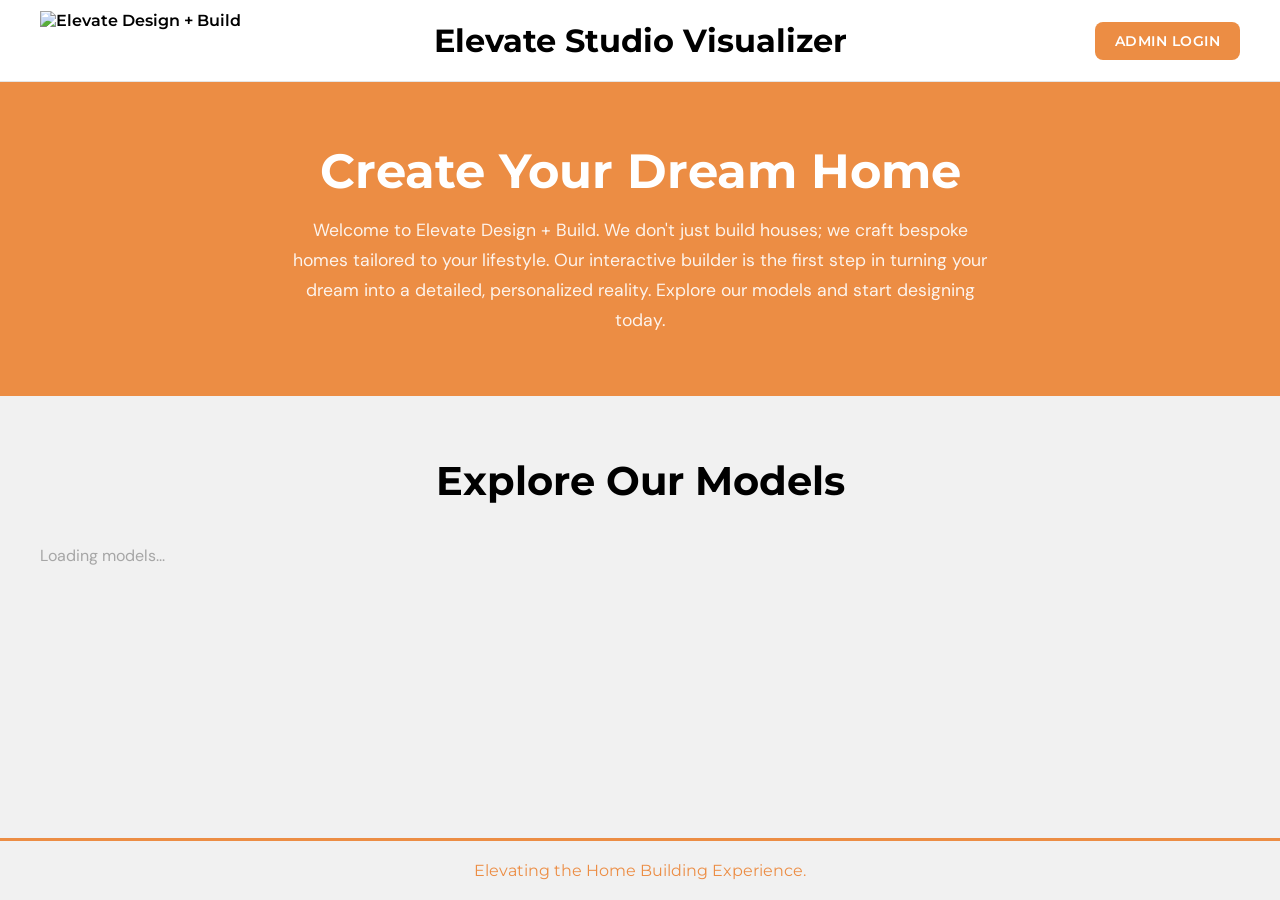
==== commit 7e9aeb91: "Header buttons click area fix" ====
--- a/admin.html
+++ b/admin.html
@@ -15,6 +15,9 @@
     
     <link rel="stylesheet" href="style.css">
 
+    <link rel="stylesheet" href="https://cdn.jsdelivr.net/npm/choices.js/public/assets/styles/choices.min.css" />
+    <script src="https://cdn.jsdelivr.net/npm/choices.js/public/assets/scripts/choices.min.js"></script>
+
     <script src="https://cdnjs.cloudflare.com/ajax/libs/jspdf/2.5.1/jspdf.umd.min.js"></script>
     <script src="https://cdnjs.cloudflare.com/ajax/libs/fabric.js/5.3.1/fabric.min.js"></script>
     <script src="https://cdn.jsdelivr.net/npm/interactjs/dist/interact.min.js"></script>
@@ -29,14 +32,14 @@
 
     <header class="app-header">
         <div class="header-left">
-            <a href="#" id="logoLink">
+            <a href="#" id="logoLink"; style="display: inline-flex; width: max-content;">
                 <img src="https://uaaravrwirbwwthpkvwu.supabase.co/storage/v1/object/public/plans/Untitled%20design%20(77).png" alt="Elevate Design + Build" style="height: 60px; margin-top: 1px; object-fit: contain;">
             </a>
         </div>
         
         <div class="header-brand">
-            <a href="#" id="headerTitleLink">
-                <h1>Custom Home Plan Builder</h1>
+            <a href="#" id="headerTitleLink"; style="display: inline-flex; width: max-content;">
+                <h1>Elevate Studio Visualizer</h1>
             </a>
         </div>
         
@@ -180,7 +183,12 @@
                             <span>Zoom:</span> <button type="button" id="adminZoomInBtn">+</button> <button type="button" id="adminZoomOutBtn">-</button> <button type="button" id="adminZoomResetBtn" class="btn-secondary">Reset</button>
                         </div>
                     </div>
-                    <div class="canvas-wrapper"><div id="adminCanvasContainer" class="canvas-container"></div></div>
+                    <div class="canvas-wrapper" style="position: relative;">
+                        <div id="adminCanvasContainer" class="canvas-container"></div>
+                        <button id="cropSelectedBtn" class="btn-primary hidden" style="position: absolute; bottom: 20px; left: 50%; transform: translateX(-50%); z-index: 1000; box-shadow: 0 4px 6px rgba(0,0,0,0.3);">
+                            <span class="material-symbols-outlined" style="vertical-align: middle; margin-right: 5px;">crop</span> Crop Selected Image
+                        </button>
+                    </div>
                 </div>
             </div>
         </div>
--- a/style.css
+++ b/style.css
@@ -859,4 +859,97 @@
     border-radius: 8px;
     padding: 30px;
     min-height: 400px;
+}
+
+/* --- SYSTEM PATCH & GEAR WARNING STYLES --- */
+
+/* 1. The bold red ! mark for individual option cards */
+.missing-gear-warning {
+    color: white;
+    background-color: #dc3545;
+    font-size: 16px;
+    font-weight: bold;
+    font-family: var(--font-heading);
+    position: absolute;
+    top: -8px;
+    right: -8px;
+    border-radius: 50%;
+    width: 28px;
+    height: 28px;
+    display: flex;
+    align-items: center;
+    justify-content: center;
+    box-shadow: 0 2px 5px rgba(0,0,0,0.3);
+    z-index: 10;
+    border: 2px solid white;
+}
+
+/* 2. The red ! mark for Option Set headers */
+.set-warning-icon {
+    color: #dc3545;
+    background: rgba(220, 53, 69, 0.1);
+    border-radius: 4px;
+    padding: 2px 6px;
+    font-size: 14px;
+    margin-left: 10px;
+    font-weight: bold;
+    vertical-align: middle;
+    display: inline-flex;
+    align-items: center;
+    gap: 4px;
+}
+
+/* 3. The greyed-out Gear button for hidden patches */
+button.btn-disabled-gear {
+    background-color: #e0e0e0 !important;
+    color: #888 !important;
+    cursor: not-allowed !important;
+    border: 1px solid #ccc !important;
+    box-shadow: none !important;
+}
+button.btn-disabled-gear:hover {
+    transform: none !important;
+}
+
+/* 4. Brand Overrides for Choices.js Dropdowns */
+.choices__inner {
+    border: 1px solid var(--border-color) !important;
+    border-radius: 4px !important;
+    background-color: #fff !important;
+    padding: 5px 10px !important;
+    font-family: var(--font-body);
+}
+.choices__list--multiple .choices__item {
+    background-color: var(--primary-color) !important;
+    border: 1px solid #d47d3c !important;
+    border-radius: 4px !important;
+    font-family: var(--font-body);
+}
+
+/* 5. Make the Choices.js typing field obvious and clickable */
+.choices[data-type*="select-multiple"] .choices__input.choices__input--cloned {
+    background-color: #f5f5f5 !important;
+    border: 1px dashed #ccc !important;
+    border-radius: 4px !important;
+    padding: 6px 10px !important;
+    margin-top: 5px !important;
+    margin-bottom: 0 !important;
+    min-width: 200px !important; /* Prevents it from shrinking too small */
+    color: var(--headings-dark) !important;
+    transition: all 0.2s ease;
+}
+
+/* Add an orange focus ring when you are actively typing */
+.choices[data-type*="select-multiple"] .choices__input.choices__input--cloned:focus {
+    background-color: #ffffff !important;
+    border-color: var(--primary-color) !important;
+    border-style: solid !important;
+    box-shadow: 0 0 0 2px rgba(236, 141, 68, 0.2) !important;
+    outline: none !important;
+}
+
+/* Make the placeholder text a bit darker so it's easier to read */
+.choices__input::placeholder {
+    color: #888 !important;
+    font-style: italic;
 }
